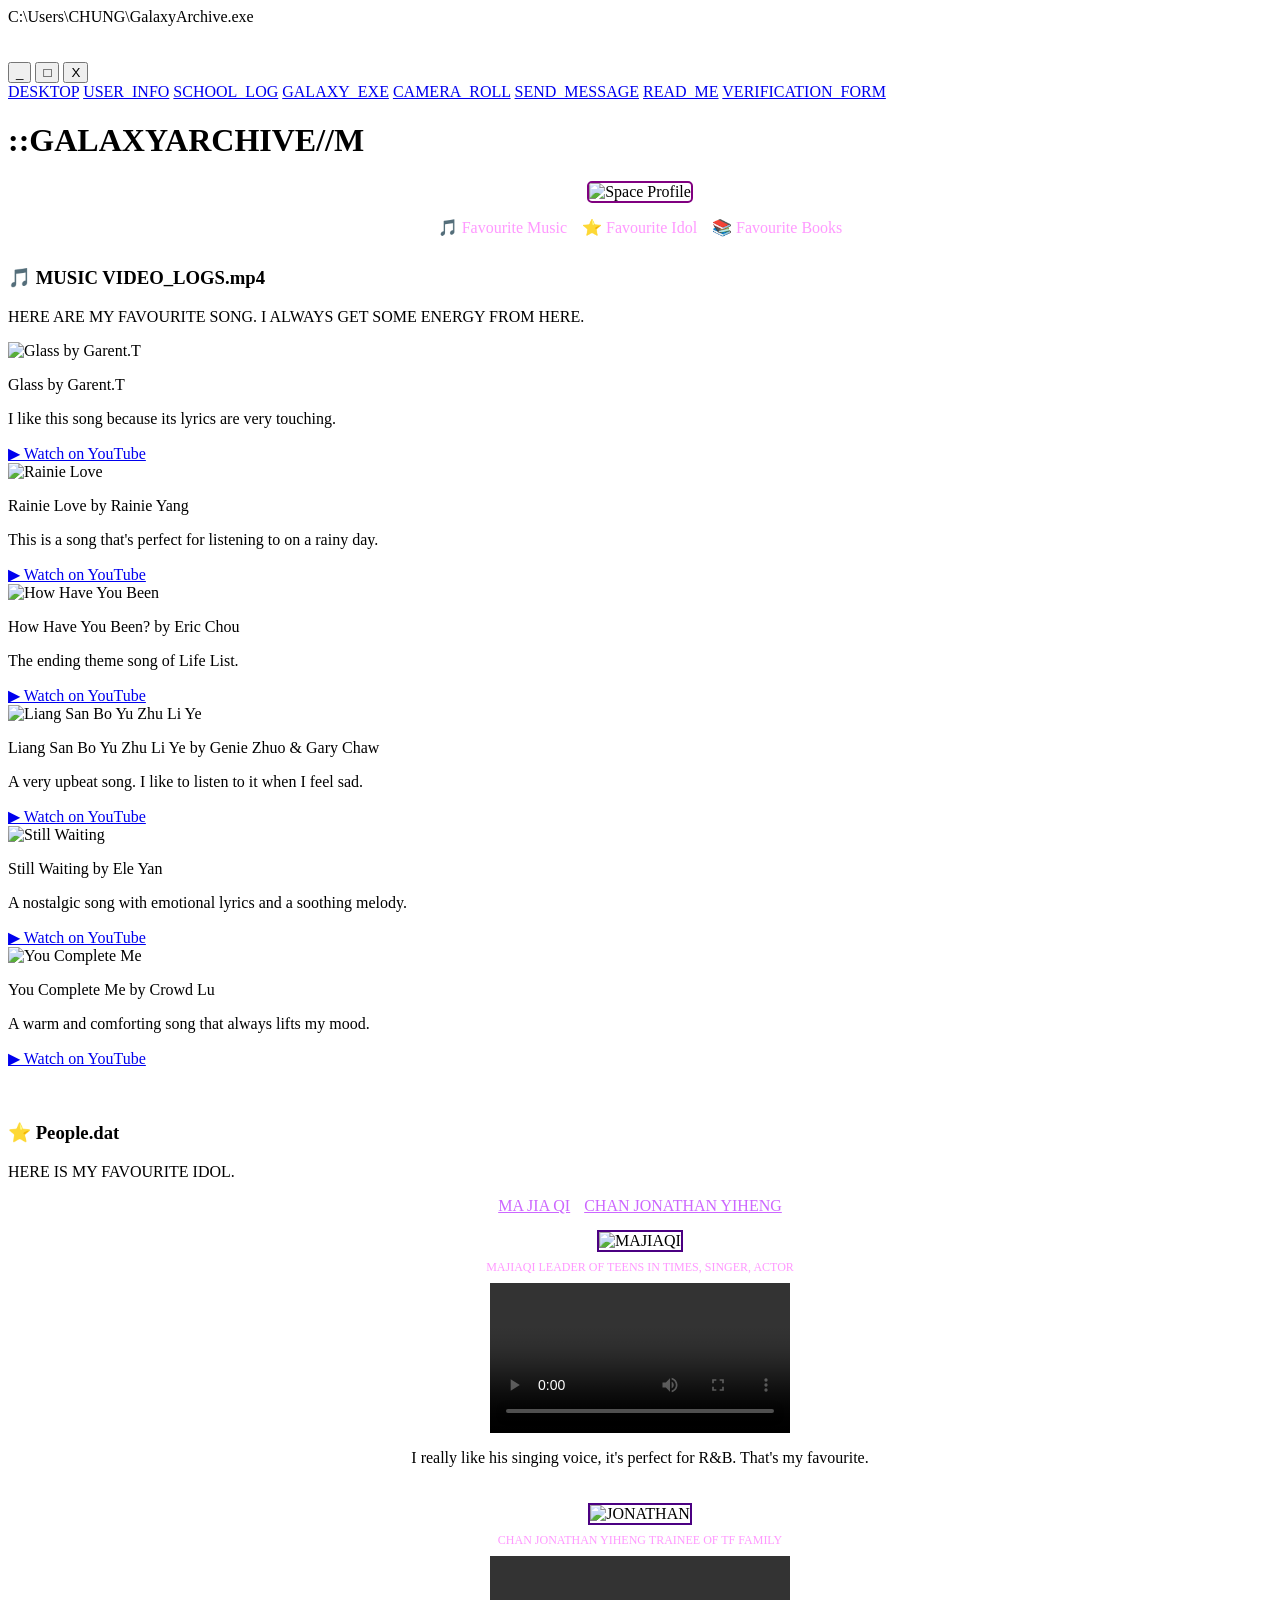
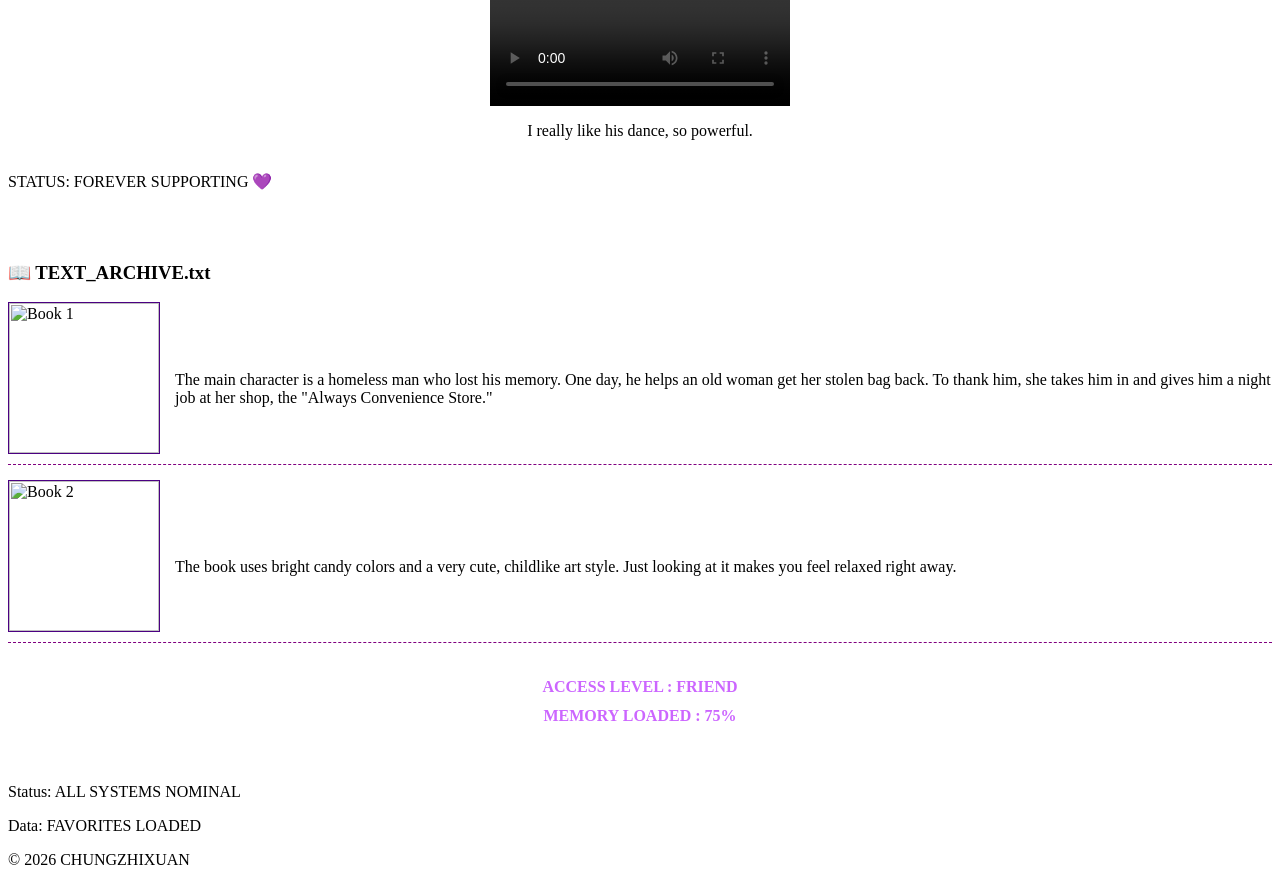
==== space.html @ bad4bcd9 "Add files via upload" ====
<html lang="en">
<head>
    <meta charset="UTF-8">
    <meta name="viewport" content="width=device-width, initial-scale=1.0">
    <title>GALAXY_EXE | ZXUANCCC</title>
    <link rel="stylesheet" href="css/style.css">
</head>
<body class="space-page">

    <div class="retro-window">
        
        <header class="title-bar">
            <div class="title-bar-text">C:\Users\CHUNG\GalaxyArchive.exe</div>
            <br>
            <br>
            <div class="title-bar-controls">
                <button aria-label="Minimize">_</button>
                <button aria-label="Maximize">□</button>
                <button aria-label="Close">X</button>
            </div>
        </header>

        <nav class="nav-links">
            <a href="index.html" class="nav-btn">DESKTOP</a>
            <a href="biodata.html" class="nav-btn">USER_INFO</a>
            <a href="education.html" class="nav-btn">SCHOOL_LOG</a>
            <a href="space.html" class="nav-btn active">GALAXY_EXE</a>
            <a href="photography.html" class="nav-btn">CAMERA_ROLL</a>
            <a href="contact.html" class="nav-btn">SEND_MESSAGE</a>
            <a href="aboutme.html" class="nav-btn">READ_ME</a>
            <a href="form.html" class="nav-btn">VERIFICATION_FORM</a>
        </nav>

        <main class="window-content space-section">
            <h1 class="main-title">:: GALAXY ARCHIVE // MY FAVORITES ::</h1>

            <div class="profile-container" style="text-align: center; margin-bottom: 30px;">
                <div class="profile-pic-frame" style="margin-bottom: 15px;">
                    <img src="asset/picture/spacepic.png" alt="Space Profile" style="max-width: 500px; border: 2px solid #800080; border-radius: 5px;">
                </div>
                
                <div class="dropdown-folder">
                    <div class="folder-content" style="display: flex; justify-content: center; gap: 15px;">
                        <a href="#music-section" style="color: #ff99ff; text-decoration: none;">🎵 Favourite Music</a>
                        <a href="#idol-section" style="color: #ff99ff; text-decoration: none;">⭐ Favourite Idol</a>
                        <a href="#books-section" style="color: #ff99ff; text-decoration: none;">📚 Favourite Books</a>
                    </div>
                </div>
            </div>

            <div class="database-grid">
                
                <div class="data-card" id="music-section">
                    <h3 class="card-title">🎵 MUSIC VIDEO_LOGS.mp4</h3>
                    <p>HERE ARE MY FAVOURITE SONG. I ALWAYS GET SOME ENERGY FROM HERE.</p>

                   <div class="cyber-video-grid">

   
    <div class="cyber-video-wrapper">
        <img src="asset/picture/music/garentt.jpg"
             alt="Glass by Garent.T"
             class="music-cover">

        <p>Glass by Garent.T</p>
        <p>I like this song because its lyrics are very touching.</p>

        <a href="https://youtu.be/FB5-rPa5wBA"
           target="_blank"
           class="music-btn">
           ▶ Watch on YouTube
        </a>
    </div>

    <div class="cyber-video-wrapper">
        <img src="asset/picture/music/rainieyang.jpg"
             alt="Rainie Love"
             class="music-cover">

        <p>Rainie Love by Rainie Yang</p>
        <p>This is a song that's perfect for listening to on a rainy day.</p>

        <a href="https://youtu.be/oec9R5ypf-o"
           target="_blank"
           class="music-btn">
           ▶ Watch on YouTube
        </a>
    </div>

    <div class="cyber-video-wrapper">
        <img src="asset/picture/music/ericchou.jpg"
             alt="How Have You Been"
             class="music-cover">

        <p>How Have You Been? by Eric Chou</p>
        <p>The ending theme song of Life List.</p>

        <a href="https://youtu.be/wSBXfzgqHtE"
           target="_blank"
           class="music-btn">
           ▶ Watch on YouTube
        </a>
    </div>

    <div class="cyber-video-wrapper">

    <img src="asset/picture/music/geniegary.jpg"
         alt="Liang San Bo Yu Zhu Li Ye"
         class="music-cover">

    <p>Liang San Bo Yu Zhu Li Ye by Genie Zhuo & Gary Chaw</p>
    <p>A very upbeat song. I like to listen to it when I feel sad.</p>

    <a href="https://youtu.be/0NuKS4gK0Lw"
       target="_blank"
       class="music-btn">
       ▶ Watch on YouTube
    </a>

    </div>

    <div class="cyber-video-wrapper">

    <img src="asset/picture/music/eleyan.jpg"
         alt="Still Waiting"
         class="music-cover">

    <p>Still Waiting by Ele Yan</p>
    <p>A nostalgic song with emotional lyrics and a soothing melody.</p>

    <a href="https://youtu.be/rMpkhbI7TNY"
       target="_blank"
       class="music-btn">
       ▶ Watch on YouTube
    </a>

    </div>

    <div class="cyber-video-wrapper">

    <img src="asset/picture/music/crowd.jpg"
         alt="You Complete Me"
         class="music-cover">

    <p>You Complete Me by Crowd Lu</p>
    <p>A warm and comforting song that always lifts my mood.</p>

    <a href="https://youtu.be/HQ_mU73VhEQ"
       target="_blank"
       class="music-btn">
       ▶ Watch on YouTube
    </a>

    </div>

</div>

                <br>
                <br>

                <div class="data-card" id="idol-section">
                    <h3 class="card-title">⭐ People.dat</h3>
                    <p class="section-intro"> HERE IS MY FAVOURITE IDOL.</p>
                    
                    <div class="dropdown-folder" style="margin-bottom: 15px; text-align: center;">
                        <div class="folder-content">
                            <a href="#MA_JIA_QI" style="color:#cc66ff; margin-right:10px;">MA JIA QI</a>
                            <a href="#JONATHAN" style="color:#cc66ff;">CHAN JONATHAN YIHENG</a>
                        </div>
                    </div>

                    <div class="idol-gallery" style="display: flex; flex-direction: column; gap: 20px;">
                        <div class="idol-item" id="MA_JIA_QI" style="text-align: center;">
                            <img src="asset/picture/idol/idol_mjq.png" alt="MAJIAQI" style="max-width: 350px; border: 2px solid #4b0082;">
                            <p style="color: #ff99ff; font-size: 12px; margin: 8px 0;"> MAJIAQI  LEADER OF TEENS IN TIMES, SINGER, ACTOR</p>
                            <video class="cyber-video" controls>
                                <source src="asset/music/MJQ_ML.mp4" type="video/mp4">
                            </video>

                            <p>I really like his singing voice, it's perfect for R&B. That's my favourite.</p>
                        </div>
                        
                        <div class="idol-item" id="JONATHAN" style="text-align: center;">
                            <img src="asset/picture/idol/idol_cyh.png" alt="JONATHAN" style="max-width: 350px; border: 2px solid #4b0082;">
                            <p style="color: #ff99ff; font-size: 12px; margin: 8px 0;">CHAN JONATHAN YIHENG  TRAINEE OF TF FAMILY</p>
                            <video class="cyber-video" controls>
                                <source src="asset/music/CYH_BZTW.mp4" type="video/mp4">
                            </video>

                             <p>I really like his dance, so powerful.</p>
                        </div>
                    </div>
                    <p class="card-desc">STATUS: FOREVER SUPPORTING 💜</p>
                </div>

                <br>
                <br>

                <div class="data-card" id="books-section">
                    <h3 class="card-title">📖 TEXT_ARCHIVE.txt</h3>

                    <div class="books-container" style="display: flex; flex-direction: column; gap: 15px;">
                        
                        <div class="book-layout-card" style="display: flex; align-items: center; gap: 15px; border-bottom: 1px dashed #800080; padding-bottom: 10px;">
                            <div class="book-cover-side">
                                <img src="asset/picture/book/book1.jpg" width="150px" alt="Book 1" style="border: 1px solid #4b0082;">
                            </div>
                            <div class="book-info-side">
                                <h2 class="book-name" style="color: #ffffff; font-size: 16px; margin: 0;">《不便利的便利店》</h2>
                                <p> The main character is a homeless man who lost his memory. One day, he helps an old woman get her stolen bag back. To thank him, she takes him in and gives him a night job at her shop, the "Always Convenience Store."</p>
                            </div>
                        </div>

                        <div class="book-layout-card" style="display: flex; align-items: center; gap: 15px; border-bottom: 1px dashed #800080; padding-bottom: 10px;">
                            <div class="book-cover-side">
                                <img src="asset/picture/book/book2.jpg" width="150px" alt="Book 2" style="border: 1px solid #4b0082;">
                            </div>
                            <div class="book-info-side">
                                <h2 class="book-name" style="color: #ffffff; font-size: 16px; margin: 0;">《帶殼的牡蠣是大人的心臟》</h2>
                                <p>The book uses bright candy colors and a very cute, childlike art style. Just looking at it makes you feel relaxed right away.</p>
                            </div>
                        </div>

                    </div>
                </div>
            </div> 

            <div class="user-status" style="text-align: center; color: #cc66ff; margin-top: 30px; font-weight: bold; line-height: 1.8;">
                ACCESS LEVEL : FRIEND <br>
                MEMORY LOADED : 75%
            </div>

        </main>

        <br>
        <br>

        <footer class="status-bar">
            <p class="status-bar-field">Status: ALL SYSTEMS NOMINAL</p>
            <p class="status-bar-field">Data: FAVORITES LOADED</p>
            <p class="status-bar-field">© 2026 CHUNGZHIXUAN</p>
        </footer>

    </div>

    <script>
       
        const titleElement = document.querySelector('.main-title');
        const originalText = titleElement.innerText;
        titleElement.innerText = ''; 
        let i = 0;
        
        function typeWriter() {
            if (i < originalText.length) {
                titleElement.innerText += originalText.charAt(i);
                i++;
                setTimeout(typeWriter, 60); 
            }
        }
        window.onload = typeWriter;

        
        const videos = document.querySelectorAll('.cyber-video');
        videos.forEach(video => {
            video.addEventListener('play', () => {
                videos.forEach(otherVideo => {
                    if (otherVideo !== video) {
                        otherVideo.pause();
                    }
                });
            });
        });
    </script>

</body>
</html>
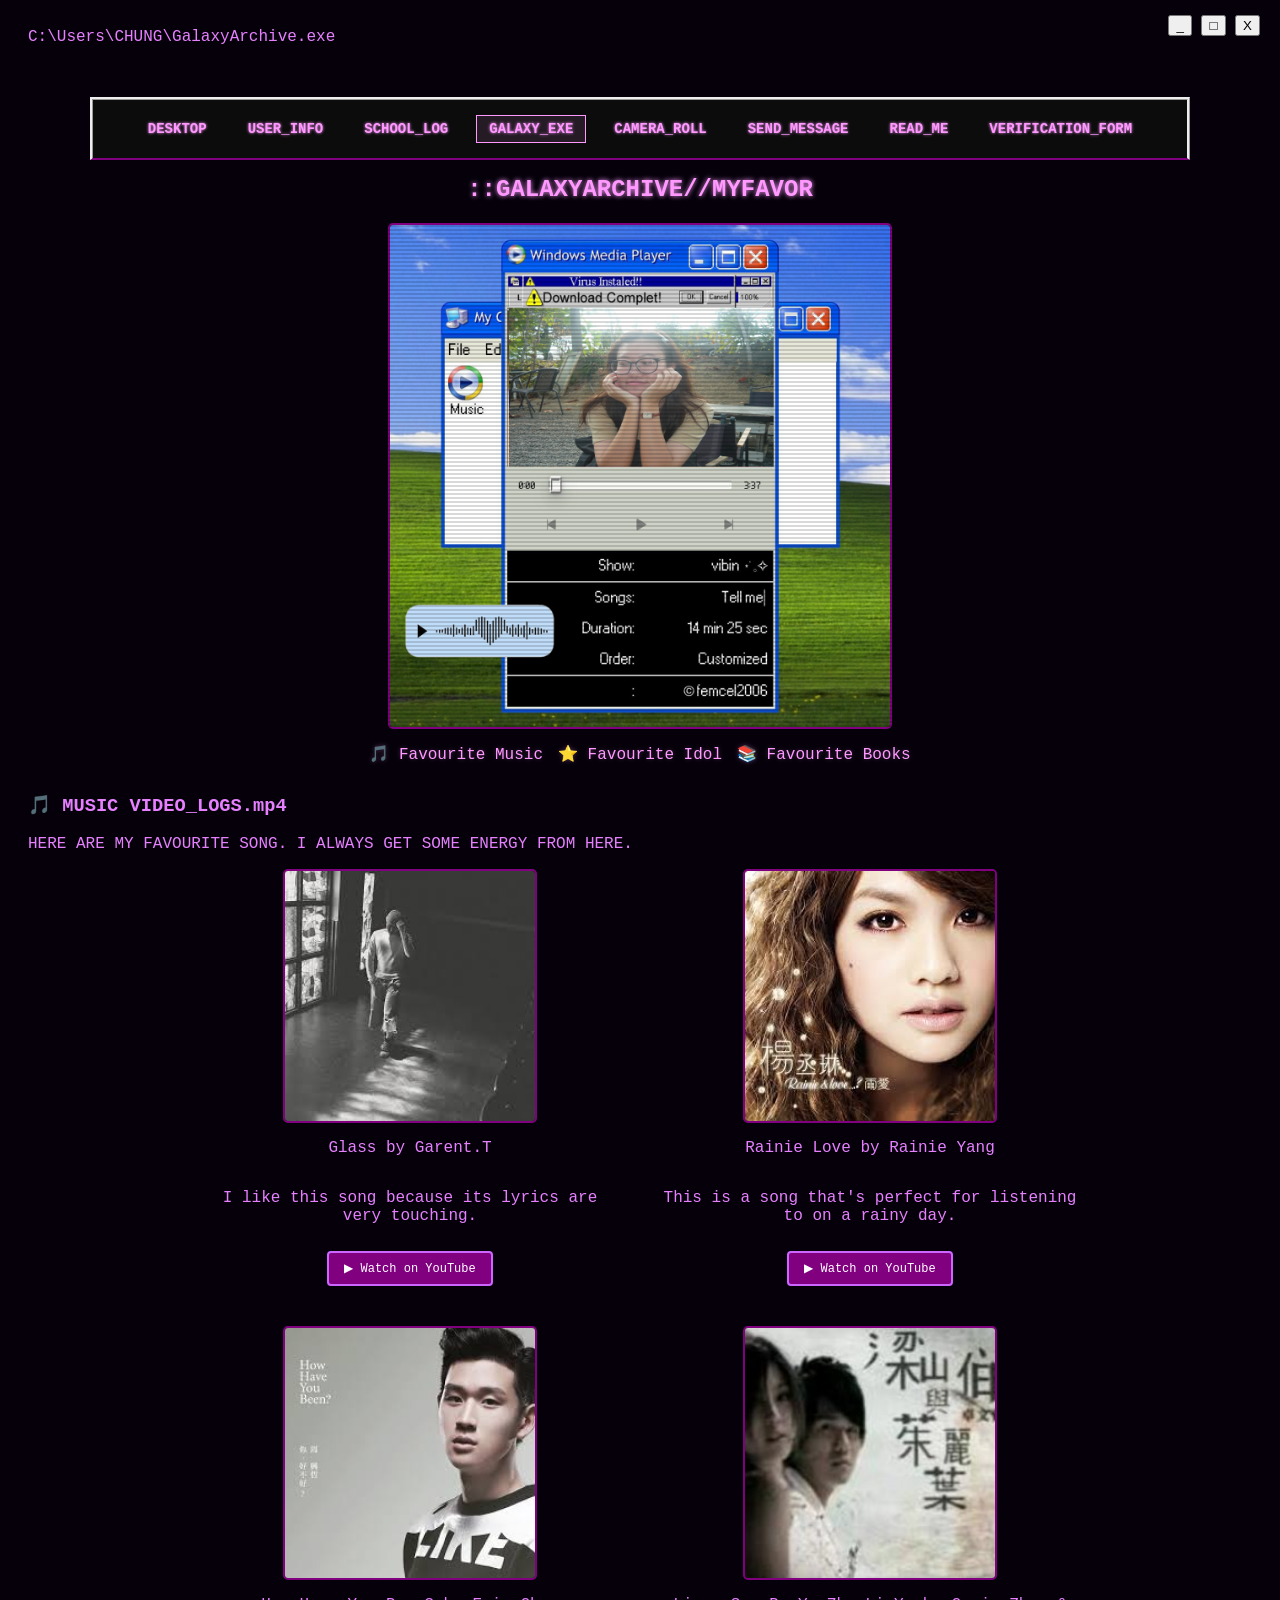
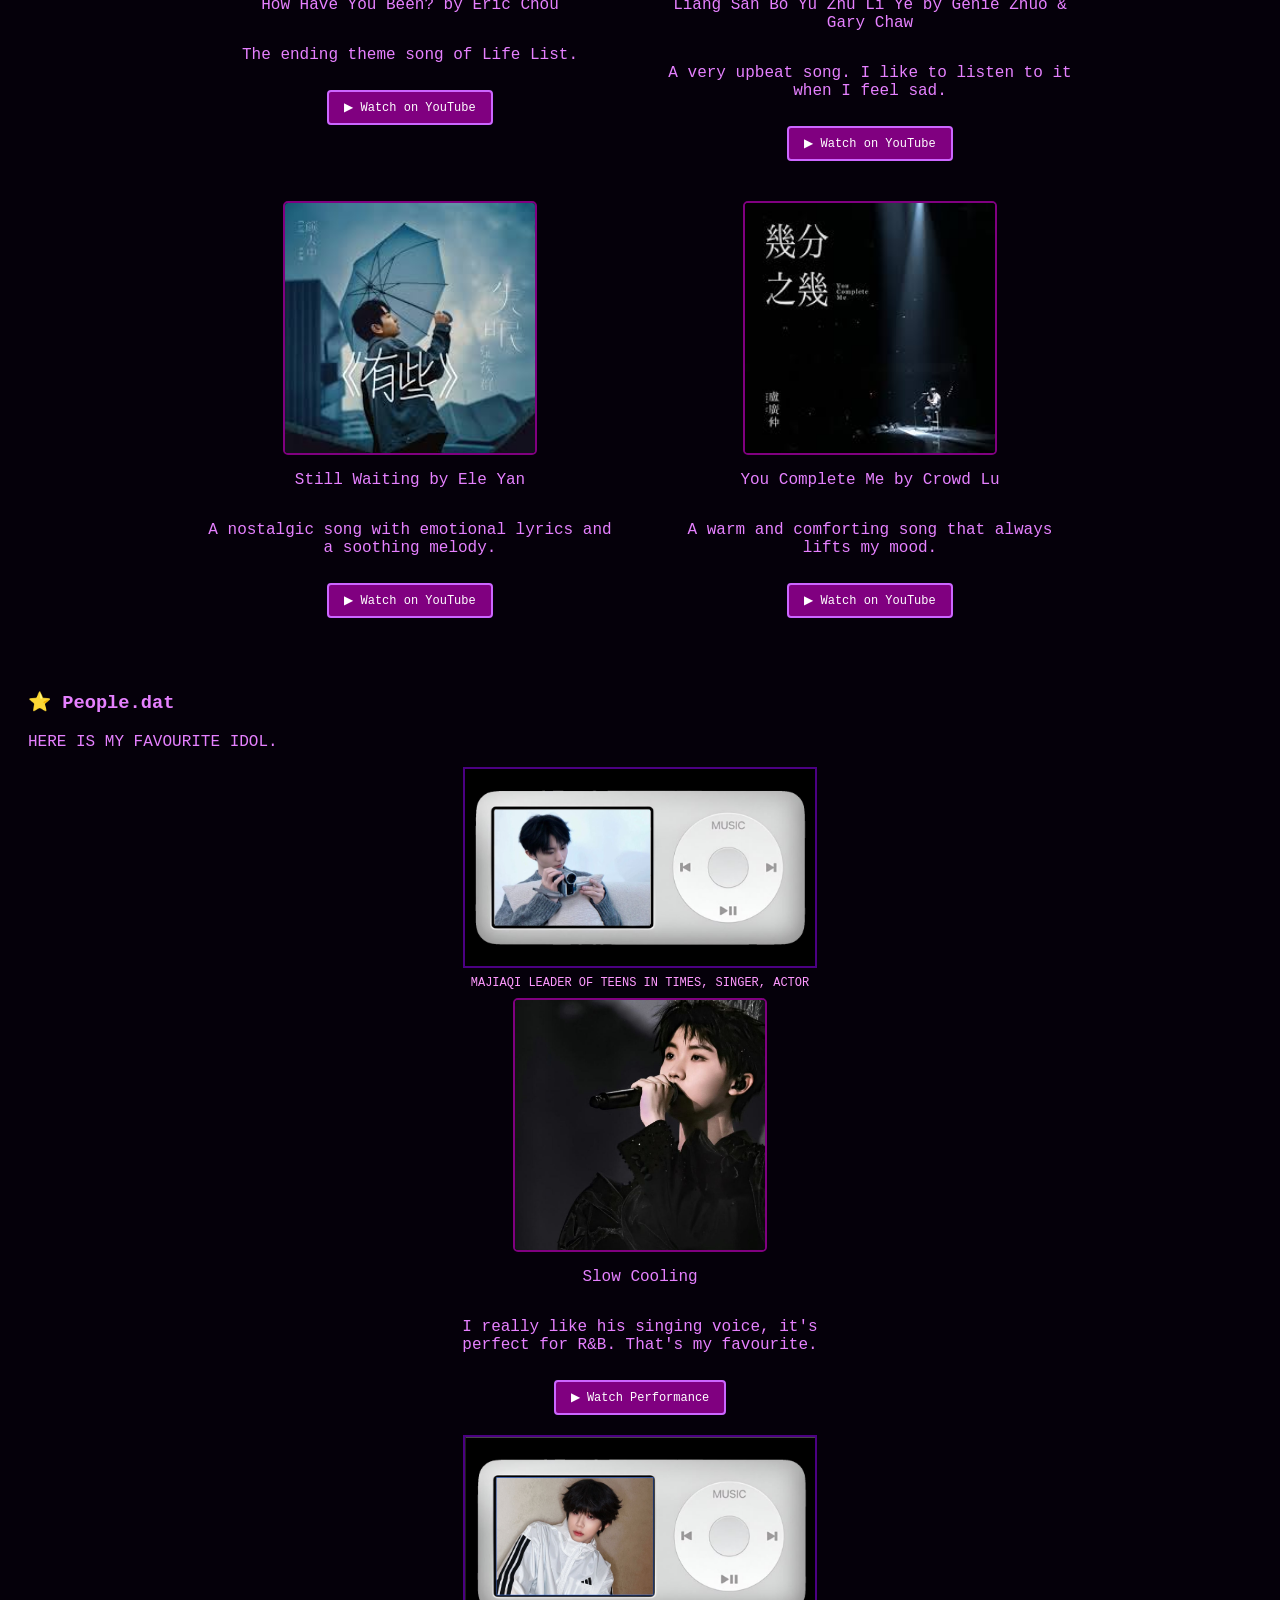
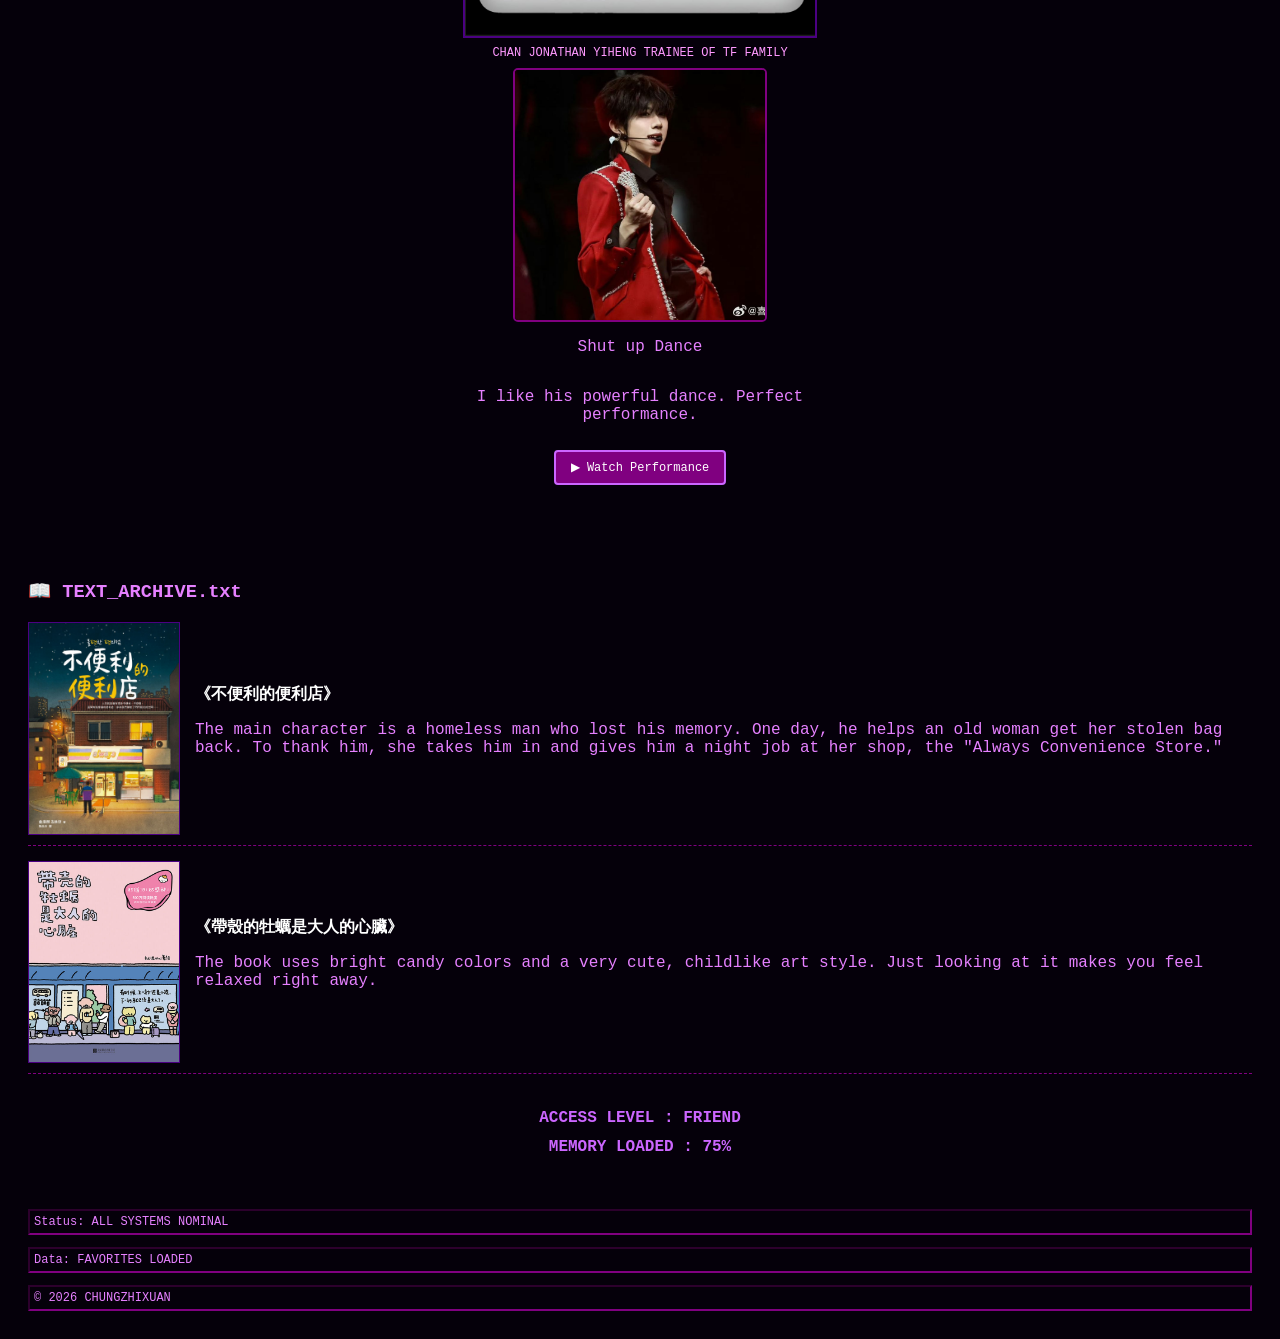
==== commit ecb76d9b: "Add files via upload" ====
--- a/space.html
+++ b/space.html
@@ -155,43 +155,71 @@
 
 </div>
 
-                <br>
-                <br>
-
-                <div class="data-card" id="idol-section">
-                    <h3 class="card-title">⭐ People.dat</h3>
-                    <p class="section-intro"> HERE IS MY FAVOURITE IDOL.</p>
-                    
-                    <div class="dropdown-folder" style="margin-bottom: 15px; text-align: center;">
-                        <div class="folder-content">
-                            <a href="#MA_JIA_QI" style="color:#cc66ff; margin-right:10px;">MA JIA QI</a>
-                            <a href="#JONATHAN" style="color:#cc66ff;">CHAN JONATHAN YIHENG</a>
-                        </div>
-                    </div>
-
-                    <div class="idol-gallery" style="display: flex; flex-direction: column; gap: 20px;">
-                        <div class="idol-item" id="MA_JIA_QI" style="text-align: center;">
-                            <img src="asset/picture/idol/idol_mjq.png" alt="MAJIAQI" style="max-width: 350px; border: 2px solid #4b0082;">
-                            <p style="color: #ff99ff; font-size: 12px; margin: 8px 0;"> MAJIAQI  LEADER OF TEENS IN TIMES, SINGER, ACTOR</p>
-                            <video class="cyber-video" controls>
-                                <source src="asset/music/MJQ_ML.mp4" type="video/mp4">
-                            </video>
-
-                            <p>I really like his singing voice, it's perfect for R&B. That's my favourite.</p>
-                        </div>
-                        
-                        <div class="idol-item" id="JONATHAN" style="text-align: center;">
-                            <img src="asset/picture/idol/idol_cyh.png" alt="JONATHAN" style="max-width: 350px; border: 2px solid #4b0082;">
-                            <p style="color: #ff99ff; font-size: 12px; margin: 8px 0;">CHAN JONATHAN YIHENG  TRAINEE OF TF FAMILY</p>
-                            <video class="cyber-video" controls>
-                                <source src="asset/music/CYH_BZTW.mp4" type="video/mp4">
-                            </video>
-
-                             <p>I really like his dance, so powerful.</p>
-                        </div>
-                    </div>
-                    <p class="card-desc">STATUS: FOREVER SUPPORTING 💜</p>
-                </div>
+<br>
+<br>
+<br>
+
+<div class="data-card" id="idol-section"> <h3 class="card-title">⭐ People.dat</h3> 
+    <p class="section-intro"> HERE IS MY FAVOURITE IDOL.</p>
+
+                <div class="idol-gallery" style="display: flex; flex-direction: column; gap: 20px;">
+
+    <div class="idol-item" id="MA_JIA_QI" style="text-align: center;">
+        <img src="asset/picture/idol/idol_mjq.png"
+             alt="MAJIAQI"
+             style="max-width: 350px; border: 2px solid #4b0082;">
+
+        <p style="color: #ff99ff; font-size: 12px; margin: 8px 0;">
+            MAJIAQI LEADER OF TEENS IN TIMES, SINGER, ACTOR
+        </p>
+        
+
+        <div class="cyber-video-wrapper">
+
+    <img src="asset/picture/idol/mjq.jpg"
+         alt="You Complete Me"
+         class="music-cover">
+
+    <p>Slow Cooling</p>
+   <p>I really like his singing voice, it's perfect for R&B. That's my favourite.</p>
+
+    <a href="https://youtu.be/XmG7iXGt9U0"
+           target="_blank"
+           class="music-btn">
+           ▶ Watch Performance
+        </a>
+
+    </div>
+       
+    </div>
+
+    <div class="idol-item" id="JONATHAN" style="text-align: center;">
+        <img src="asset/picture/idol/idol_cyh.png"
+             alt="JONATHAN"
+             style="max-width: 350px; border: 2px solid #4b0082;">
+
+        <p style="color: #ff99ff; font-size: 12px; margin: 8px 0;">
+            CHAN JONATHAN YIHENG TRAINEE OF TF FAMILY
+        </p>
+
+        <div class="cyber-video-wrapper">
+
+    <img src="asset/picture/idol/cyh.jpg"
+         alt="You Complete Me"
+         class="music-cover">
+
+    <p>Shut up Dance</p>
+   <p>I like his powerful dance. Perfect performance.</p>
+
+    <a href="https://youtu.be/iDtrn42cRh4?t=20"
+           target="_blank"
+           class="music-btn">
+           ▶ Watch Performance
+        </a>
+
+    </div>
+
+</div>
 
                 <br>
                 <br>
--- a/css/style.css
+++ b/css/style.css
@@ -0,0 +1,920 @@
+setting
+* {
+    box-sizing: border-box;
+    margin: 0;
+    padding: 0;
+}
+
+body {
+    background-color: #05000a;
+    font-family: 'Courier New', Courier, monospace;
+    color: #e680ff;
+
+    min-height: 100vh;
+
+    padding: 20px;
+}
+
+
+mode threeD
+.retro-window {
+    background-color: #1a0024; 
+    width: 95%;
+    max-width: 1400px;
+    margin: auto;
+    border: 4px solid #800080;
+    border-style: outset; 
+    box-shadow: 10px 10px 0px rgba(128, 0, 128, 0.3); 
+}
+
+titlebar
+.title-bar{
+
+    position:relative;
+}
+
+.title-bar-controls{
+
+    position:absolute;
+
+    right:20px;
+
+    top:15px;
+}
+
+.title-bar-controls button:active {
+    border: 2px solid #808080;
+    border-bottom-color: #ffffff;
+    border-right-color: #ffffff;
+}
+
+.nav-links {
+    padding: 10px;
+    background-color: #1a0024;
+    border-bottom: 3px solid #800080;
+    border-style: ridge;
+    
+    display: flex !important;
+    justify-content: center !important; 
+    align-items: center !important;
+    flex-wrap: nowrap !important; 
+    gap: 8px;
+  
+    width: 100% !important;            
+    max-width: 1100px !important;     
+    box-sizing: border-box !important;
+    margin: 15px auto !important;      
+    
+    overflow-x: auto !important;       
+}
+
+
+.nav-links {
+    display: flex !important;
+    flex-wrap: wrap !important; 
+    justify-content: center !important; 
+    align-items: center;
+    background-color: #0c0c0c !important; 
+    border-bottom: 2px solid #800080 !important; 
+    padding: 15px !important;
+    gap: 15px !important;
+    position: relative !important;
+    z-index: 100 !important; 
+}
+
+.nav-btn {
+    color: #ff99ff !important;
+    text-decoration: none !important;
+    font-family: monospace; 
+    font-size: 14px;
+    padding: 5px 12px;
+    border: 1px solid transparent;
+    transition: all 0.2s ease;
+}
+
+.nav-btn:hover, 
+.nav-btn.active {
+    border: 1px solid #ff99ff !important;
+    background-color: rgba(255, 153, 255, 0.1) !important;
+    text-shadow: 0 0 5px #ff99ff;
+}
+
+
+.nav-btn:hover {
+    background-color: #2b0040;
+    color: #ffffff;
+}
+
+.nav-btn.active, .nav-btn:active {
+    border-style: inset;
+    background-color: #4b0082;
+    color: #ffffff;
+}
+
+.nav-links a.nav-btn {
+    color: #ff99ff !important; 
+    font-weight: bold !important;
+    text-shadow: 0 0 3px #ff99ff !important;
+}
+
+maincontent
+.window-content {
+    background-color: #000000;
+    color: #cc66ff;
+    padding: 20px;
+    margin: 10px;
+    border: 4px solid #800080;
+    border-style: inset;
+    min-height: 400px;
+}
+
+.main-title {
+    color: #ff99ff;
+    font-size: 24px;
+    text-align: center;
+    margin-bottom: 20px;
+    text-shadow: 2px 2px #4b0082; 
+}
+
+photo
+.product-display{
+
+    display:flex;
+
+    justify-content:center;
+
+    align-items:center;
+
+    width:100%;
+}
+
+.product-display img{
+
+    display:block;
+
+    margin:0 auto;
+}
+
+.profile-container{
+
+    display:flex;
+
+    flex-direction:column;
+
+    align-items:center;
+}
+
+.profile-pic-frame{
+
+    margin:0 auto;
+}
+
+.media-player {
+    text-align: center;
+    margin-top: 20px;
+}
+.media-player audio {
+    width: 80%;
+    filter: invert(80%) sepia(100%) saturate(500%) hue-rotate(220deg); 
+}
+
+statusbar
+.status-bar {
+    display: flex;
+    background-color: #1a0024;
+    padding: 5px;
+    gap: 10px;
+}
+
+.status-bar-field {
+    flex-grow: 1;
+    font-size: 12px;
+    padding: 4px;
+    border: 2px solid #800080;
+    border-style: inset;
+    color: #e680ff;
+}
+
+loadingbar
+.loading-zone {
+    text-align: center;
+    margin: 30px auto;
+    padding: 20px;
+    background-color: #090011;
+    border: 2px dashed #800080;
+    width: 90%;
+    max-width: 600px;
+}
+
+.terminal-text {
+    color: #ff99ff;
+    margin-bottom: 15px;
+    font-size: 16px;
+    font-weight: bold;
+    animation: blinker 1.2s linear infinite;
+}
+
+@keyframes blinker {
+    50% { opacity: 0; }
+}
+
+.progress-box {
+    width: 80%;
+    height: 25px;
+    margin: 0 auto 25px auto;
+    background-color: #000000;
+    border: 3px solid #800080;
+    border-style: inset; 
+}
+
+.progress-fill {
+    height: 100%;
+    background: repeating-linear-gradient(
+        45deg,
+        #4b0082,
+        #4b0082 10px,
+        #cc66ff 10px,
+        #cc66ff 20px
+    );
+    width: 0%;
+    animation: loadProgress 3s steps(15) infinite; 
+}
+
+@keyframes loadProgress {
+    0% { width: 0%; }
+    100% { width: 100%; }
+}
+
+.action-btn {
+    display: inline-block;
+    background-color: #1a0024;
+    color: #ff99ff;
+    text-decoration: none;
+    padding: 12px 30px;
+    font-size: 18px;
+    font-weight: bold;
+    border: 4px solid #800080;
+    border-style: outset;
+    cursor: pointer;
+    box-shadow: 4px 4px 0px rgba(0,0,0,0.8);
+    transition: all 0.1s;
+    letter-spacing: 1px;
+}
+
+.action-btn:hover {
+    background-color: #4b0082;
+    color: #ffffff;
+    border-color: #cc66ff;
+}
+
+.action-btn:active {
+    border-style: inset;
+    background-color: #800080;
+    box-shadow: 1px 1px 0px rgba(0,0,0,0.8);
+    transform: translate(3px, 3px);
+}
+
+.folder-loading{
+    text-align:center;
+    margin-top:60px;
+}
+
+.progress-container{
+
+    width:500px;
+
+    max-width:80%;
+
+    height:25px;
+
+    background:#4b0082;
+
+    border-radius:20px;
+
+    overflow:hidden;
+
+    margin:0 auto 25px auto;
+}
+
+.progress-bar{
+    width:0%;
+    height:100%;
+}
+
+@keyframes load{
+    from{
+        width:0%;
+    }
+    to{
+        width:92%;
+    }
+}
+
+.folder-loading p{
+    margin-top:15px;
+    color:#fff;
+    text-decoration:underline;
+    font-family:"Courier New", monospace;
+}
+
+biodatapart
+.bio-info{
+    width:100%;
+    max-width:700px;
+}
+
+.info-row{
+    display:flex;
+    align-items:center;
+
+    padding:15px 0;
+
+    border-bottom:1px solid rgba(255,255,255,0.1);
+}
+
+.label{
+    width:220px;
+
+    color:#ff99ff;
+
+    font-weight:bold;
+
+    letter-spacing:1px;
+}
+
+.value{
+    flex:1;
+
+    color:white;
+}
+
+educationpart
+.retro-timeline {
+
+    width:90%;
+
+    max-width:1100px;
+
+    margin:30px auto;
+
+    padding-left:0;
+}
+
+.timeline-item:nth-child(odd){
+
+    margin-left:0;
+    margin-right:auto;
+}
+
+.timeline-item:nth-child(even){
+
+    margin-left:auto;
+    margin-right:0;
+}
+
+.timeline-dot {
+    position: absolute;
+    left: -33px; 
+    top: 20px;
+    width: 16px;
+    height: 16px;
+    background-color: #000000;
+    border: 3px solid #ff99ff;
+    border-radius: 50%;
+    box-shadow: 0 0 10px #ff99ff;
+    z-index: 2;
+}
+
+.timeline-content {
+
+    width:100%;
+
+    padding:25px;
+}
+
+.timeline-img {
+
+    width:100%;
+
+    max-height:450px;
+
+    object-fit:contain;
+}
+
+.timeline-date {
+    color: #ff99ff;
+    font-size: 16px;
+    margin-bottom: 5px;
+}
+
+.timeline-school {
+    color: #ffffff;
+    font-size: 18px;
+    margin-bottom: 10px;
+}
+
+.timeline-desc {
+    color: #cc66ff;
+    font-size: 14px;
+    line-height: 1.5;
+}
+
+
+.hidden-item {
+    opacity: 0;
+    transform: translateX(-50px);
+    transition: all 0.8s ease-out; 
+}
+
+.show-item {
+    opacity: 1;
+    transform: translateX(0);
+}
+
+.folder-title{
+
+    background:#2b0040;
+
+    border:2px solid #800080;
+
+    color:#ff99ff;
+
+    padding:10px 15px;
+
+    margin-bottom:15px;
+
+    font-weight:bold;
+
+    font-size:18px;
+}
+
+galaxyspacepart
+html {
+    scroll-behavior: smooth;
+}
+
+.folder-content a {
+    transition: all 0.3s ease;
+    text-shadow: 0 0 5px rgba(255, 153, 255, 0.3);
+}
+
+.folder-content a:hover {
+    color: #ffffff !important;
+    text-shadow: 0 0 15px #ff99ff, 0 0 20px #cc66ff;
+    transform: scale(1.1); 
+}
+
+.idol-item img, .book-cover-side img {
+    transition: transform 0.4s ease, box-shadow 0.4s ease;
+}
+
+.idol-item img:hover, .book-cover-side img:hover {
+    transform: translateY(-8px) scale(1.05);
+    box-shadow: 0 0 20px #d475ff; 
+}
+
+.profile-pic-frame {
+    position: relative;
+    display: inline-block;
+}
+
+.profile-pic-frame::after {
+    content: "";
+    position: absolute;
+    top: 0; left: 0; right: 0; bottom: 0;
+    background: linear-gradient(rgba(18, 16, 16, 0) 50%, rgba(0, 0, 0, 0.15) 50%);
+    background-size: 100% 4px; 
+    pointer-events: none; 
+    border-radius: 5px;
+}
+
+y2kmonitor
+html {
+    scroll-behavior: smooth;
+}
+
+
+.cyber-video {
+    width: 100%;             
+    max-width: 100%;
+    border: 4px ridge #b888da;     
+    border-radius: 6px;            
+    background-color: #000000;     
+    margin-bottom: 20px;
+    
+    filter: grayscale(20%) brightness(90%);
+    box-shadow: 0px 4px 10px rgba(0, 0, 0, 0.5), inset 0 0 15px rgba(150, 86, 175, 0.3);
+    
+    transition: all 0.4s cubic-bezier(0.25, 0.8, 0.25, 1);
+}
+
+.cyber-video:hover {
+    filter: grayscale(0%) brightness(100%); 
+    border-color: #ff99ff;                 
+    transform: translateY(-4px) scale(1.02); 
+    
+    box-shadow: 0px 10px 20px rgba(0, 0, 0, 0.6), 
+                0px 0px 15px #ff99ff, 
+                0px 0px 25px #9656af;
+    cursor: pointer;
+}
+
+.folder-content a {
+    transition: all 0.3s ease;
+}
+.folder-content a:hover {
+    color: #ffffff !important;
+    text-shadow: 0 0 8px #ff99ff, 0 0 15px #cc66ff;
+    transform: scale(1.05);
+}
+
+videopart
+#music-section.data-card {
+    width: 100% !important;
+    max-width: 1000px !important;
+    margin-left: auto !important;
+    margin-right: auto !important;
+}
+
+.cyber-video-grid{
+    display:grid;
+
+    grid-template-columns: repeat(2, 420px);
+
+    justify-content:center;
+
+    gap:40px;
+}
+
+.cyber-video-wrapper p{
+    max-width:420px;
+    text-align:center;
+}
+
+.cyber-video-wrapper {
+    display: flex !important;
+    flex-direction: column !important;
+    align-items: center !important;
+    text-align: center !important;
+    border: none !important; 
+    box-shadow: none !important; 
+    background: transparent !important;
+    width: 100% !important;
+}
+
+.cyber-video {
+    display: block !important;
+    width: 100% !important;
+    max-width: 420px !important; 
+    height: auto !important;
+    margin: 0 auto 12px auto !important; 
+    border: 2px solid #800080; 
+    border-radius: 8px;
+}
+
+@media (max-width: 650px) {
+    .cyber-video-grid {
+        grid-template-columns: 1fr !important; 
+    }
+}
+
+photography
+.explorer-main-content {
+    display: block; 
+    height: auto; 
+    padding: 20px;
+}
+
+.file-grid{
+
+    display:grid;
+
+    grid-template-columns:
+        repeat(2, 1fr);
+
+    gap:40px;
+
+    max-width:1000px;
+
+    margin:0 auto;
+}
+
+.file-thumbnail{
+
+    width:100%;
+
+    height:300px;
+
+    overflow:hidden;
+
+    border:2px solid #800080;
+}
+
+.file-thumbnail img{
+
+    width:100%;
+
+    height:100%;
+
+    object-fit:cover;
+}
+
+.file-item:hover .file-thumbnail {
+    border-color: #ff99ff !important; 
+    box-shadow: 0 0 15px #ff99ff, 0 0 25px #cc66ff !important; 
+    transform: scale(1.03) translateY(-5px) !important; 
+    cursor: pointer;
+}
+
+.file-item:hover .file-thumbnail img {
+    transform: scale(1.06) !important;
+}
+
+@media (max-width: 768px) {
+    .file-grid {
+        grid-template-columns: repeat(2, 1fr); 
+    }
+    .file-thumbnail {
+        width: 140px; 
+        height: 140px;
+    }
+}
+
+systemclockpart
+#cyber-clock-container {
+
+    display:flex;
+
+    justify-content:center;
+
+    align-items:center;
+
+    width:100%;
+
+    margin:40px auto 20px auto;
+}
+
+#cyber-clock {
+
+    display:inline-block;
+
+    font-family:'Courier New', monospace;
+
+    font-size:24px;
+
+    font-weight:bold;
+
+    color:#f822ff;
+
+    background:#001a00;
+
+    padding:10px 20px;
+
+    border:2px solid #f822ff;
+
+    border-radius:4px;
+
+    box-shadow:
+        0 0 10px #f822ff,
+        inset 0 0 10px #f822ff;
+
+    text-shadow:0 0 5px #f822ff;
+
+    letter-spacing:2px;
+}
+
+aboutmepart
+.readme-terminal {
+    background-color: #05000a; 
+    border: 2px solid #800080;
+    border-radius: 5px;
+    max-width: 800px;
+    margin: 30px auto;
+    box-shadow: 0 0 15px rgba(255, 153, 255, 0.2);
+    overflow: hidden;
+}
+
+.terminal-header {
+    background-color: #2b0040;
+    color: #ff99ff;
+    padding: 8px 15px;
+    font-family: 'Courier New', Courier, monospace;
+    font-size: 14px;
+    border-bottom: 2px solid #800080;
+}
+
+.terminal-body{
+
+    font-family:"Courier New", monospace;
+
+    color:#ffffff;
+
+    line-height:1.8;
+}
+
+.terminal-line{
+
+    font-family:"Courier New", monospace;
+}
+
+.terminal-text{
+
+    font-family:"Courier New", monospace;
+
+    color:#c739ff;
+}
+
+.terminal-line .prompt {
+    color: #00ff00; 
+    margin-right: 10px;
+    font-weight: bold;
+}
+
+.terminal-line .key {
+    color: #cc66ff; 
+    font-weight: bold;
+}
+
+.terminal-text {
+    color: #cccccc;
+    margin-top: 15px;
+    padding-left: 20px;
+    border-left: 2px dashed #4b0082; 
+    font-size: 15px;
+    animation: none !important;
+    opacity: 1 !important;
+}
+
+.main-title {
+    animation: none !important;
+    opacity: 1 !important;
+    text-shadow: 0 0 5px #ff99ff !important; 
+}
+
+.nested-profile{
+
+    margin-top:20px;
+
+    margin-bottom:20px;
+
+    padding:20px;
+
+    border:1px dashed #800080;
+
+    background:#090011;
+
+    color:#ff99ff;
+}
+
+.nested-profile ul{
+
+    padding-left:25px;
+}
+
+.nested-profile li{
+
+    margin-bottom:10px;
+
+    line-height:1.8;
+}
+
+.nested-profile ul ul{
+
+    margin-top:8px;
+
+    color:#cc66ff;
+}
+
+.nested-profile ul ul li{
+
+    margin-bottom:5px;
+}
+
+formpart
+.cyber-form-container {
+    max-width: 700px;
+    margin: 0 auto;
+    background-color: #05000a;
+    border: 2px solid #800080;
+    border-radius: 8px;
+    padding: 30px;
+    box-shadow: 0 0 15px rgba(255, 153, 255, 0.1);
+    font-family: 'Courier New', Courier, monospace;
+}
+
+.form-group {
+    margin-bottom: 25px;
+}
+
+.cyber-label {
+    display: block;
+    color: #cc66ff;
+    font-weight: bold;
+    margin-bottom: 10px;
+    font-size: 16px;
+}
+
+.cyber-input {
+    width: 100%;
+    background-color: #1a0024;
+    border: 1px solid #ff99ff;
+    color: #ffffff;
+    padding: 12px;
+    font-family: 'Courier New', Courier, monospace;
+    font-size: 15px;
+    border-radius: 4px;
+    box-sizing: border-box;
+    transition: all 0.3s ease;
+}
+
+.cyber-input:focus {
+    outline: none;
+    border-color: #d86cff;
+    box-shadow: 0 0 10px #d86cff;
+}
+
+.cyber-input::placeholder {
+    color: #888888;
+}
+
+.radio-group, .checkbox-group {
+    display: flex;
+    flex-wrap: wrap;
+    gap: 15px;
+    color: #ffffff;
+}
+
+.radio-group label, .checkbox-group label {
+    display: flex;
+    align-items: center;
+    cursor: pointer;
+    font-size: 15px;
+}
+
+.radio-group input, .checkbox-group input {
+    accent-color: #ff99ff; 
+    width: 18px;
+    height: 18px;
+    margin-right: 8px;
+    cursor: pointer;
+}
+
+.form-submit {
+    text-align: center;
+    margin-top: 30px;
+}
+
+.cyber-submit-btn {
+    background-color: transparent;
+    color: #d86cff;
+    border: 2px solid #d86cff;
+    padding: 12px 30px;
+    font-family: 'Courier New', Courier, monospace;
+    font-size: 18px;
+    font-weight: bold;
+    border-radius: 4px;
+    cursor: pointer;
+    transition: all 0.3s ease;
+    text-shadow: 0 0 5px #d86cff;
+    box-shadow: inset 0 0 10px rgba(0, 255, 0, 0.2);
+}
+
+.cyber-submit-btn:hover {
+    background-color: #d86cff;
+    color: #000000;
+    box-shadow: 0 0 20px #d86cff;
+}
+
+.success-text {
+    color: #d86cff;
+    font-size: 18px;
+    font-weight: bold;
+    text-align: center;
+    margin: 10px 0;
+    text-shadow: 0 0 5px #d86cff;
+}
+
+.music-cover{
+    width:100%;
+    max-width:250px;
+    height:250px;
+    object-fit:cover;
+    border:2px solid #800080;
+    border-radius:5px;
+}
+
+.music-btn{
+    display:inline-block;
+    margin-top:10px;
+    padding:8px 15px;
+    background:#800080;
+    color:white;
+    text-decoration:none;
+    border:2px solid #cc66ff;
+    border-radius:4px;
+    font-size:12px;
+}
+
+.music-btn:hover{
+    background:#cc66ff;
+}
